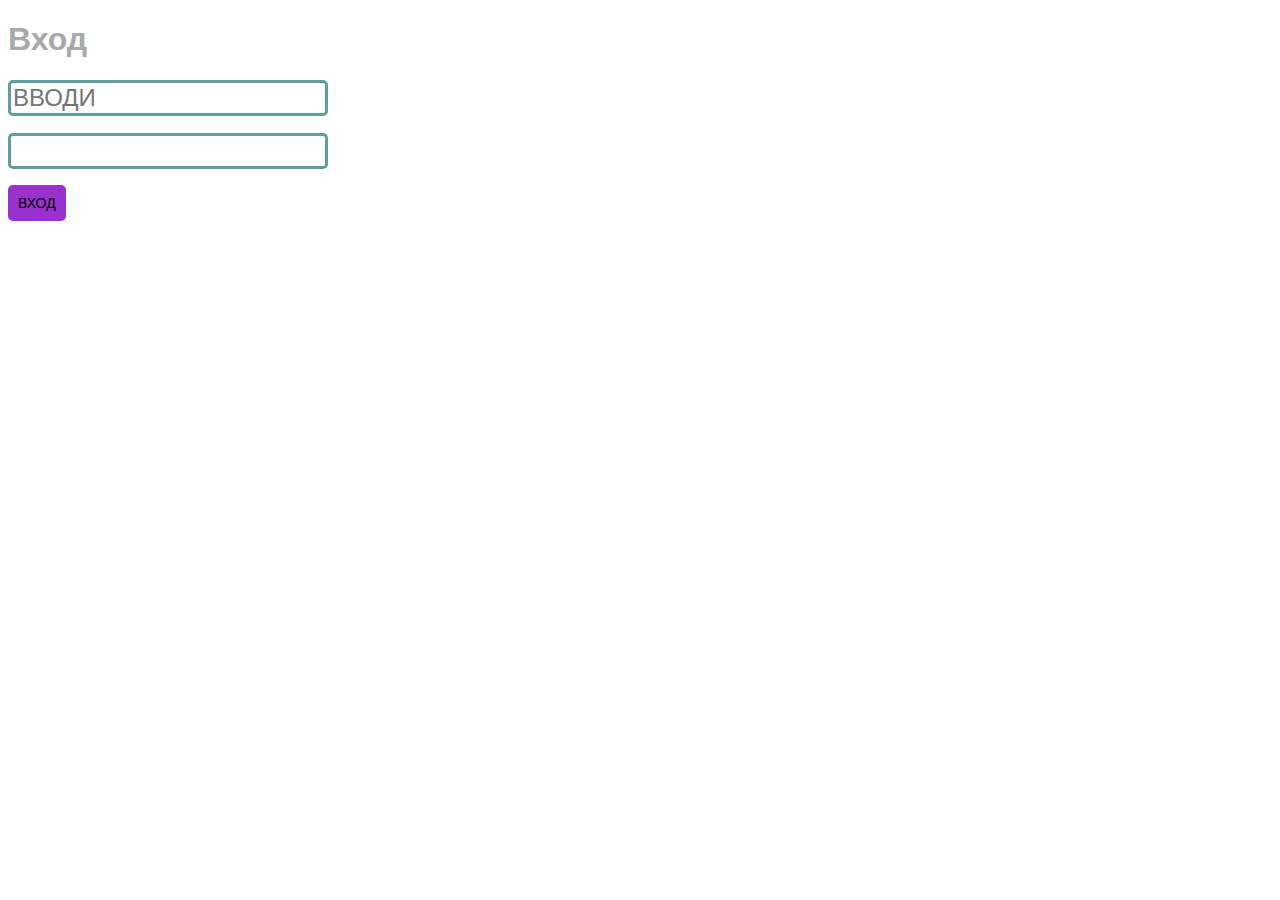
==== index.html @ 566a06b7 "Initial commit" ====
<!doctype html>
<html lang="en">
<head>
    <meta charset="UTF-8">
    <meta name="viewport"
          content="width=device-width, user-scalable=no, initial-scale=1.0, maximum-scale=1.0, minimum-scale=1.0">
    <meta http-equiv="X-UA-Compatible" content="ie=edge">
    <link rel="stylesheet" href="style.css">
    <title>Login</title>
</head>
<body>
    <h1>Вход</h1>
    <form action="" id="loginForm">
        <label>
            <input type="text" id="username" placeholder="ВВОДИ">
        </label>

        <label>
            <input type="password" id="password">
        </label>

        <button id="submit" type="submit">ВХОД</button>

    </form>

    <script src="script.js"></script>
</body>
</html>
---- style.css ----
h1 {
    color: darkgray;
    font-family: "Apple SD Gothic Neo", sans-serif;
}

input {
    margin-bottom: 0.7em;
    border: cadetblue 0.15em solid;
    border-radius: 5px;
    font-size: 1.5em;
    display: block;
}

button {
    background-color: darkorchid;
    border: 0;
    font-size: 14px;
    padding: 10px;
    border-radius: 5px;
    text-align: center;
}
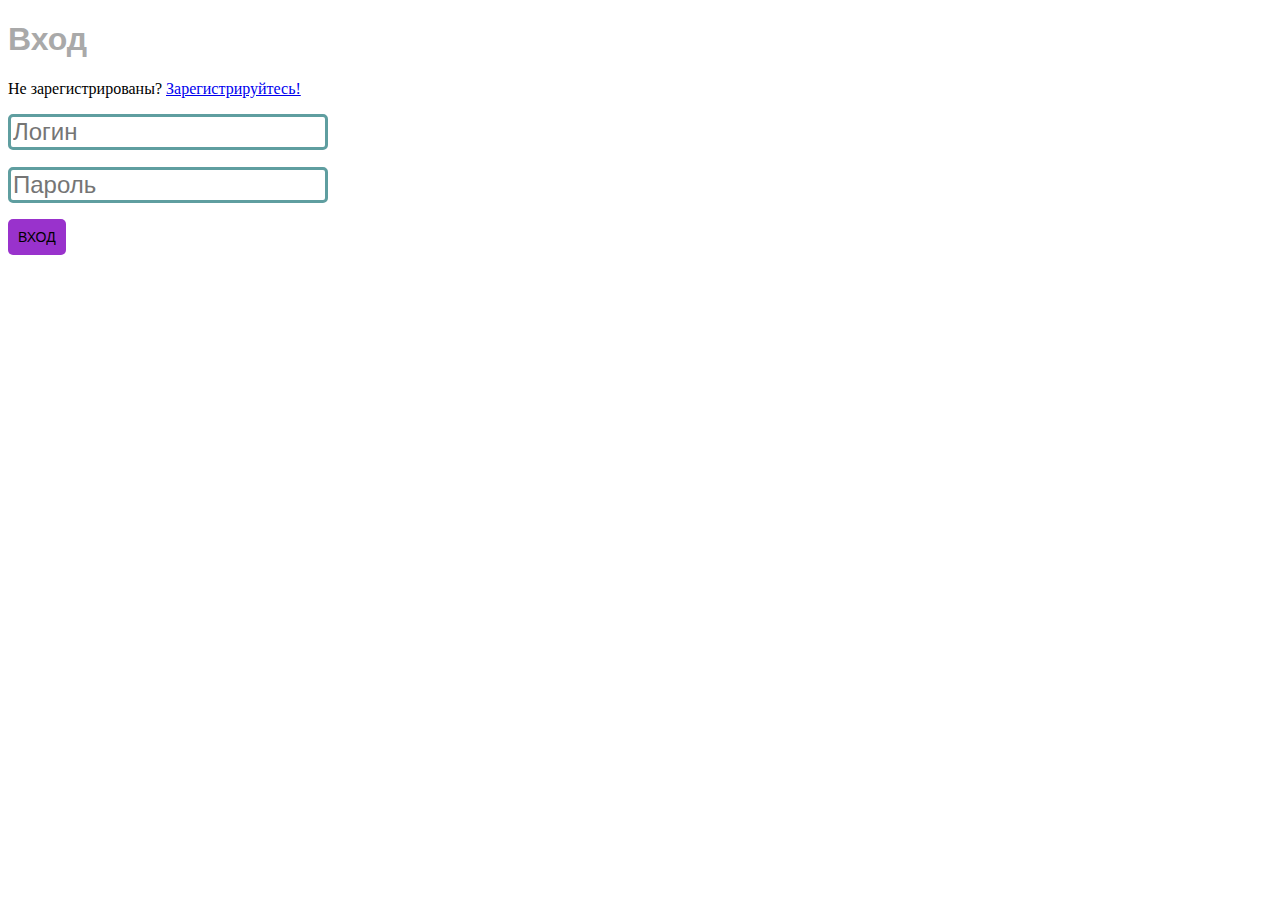
==== commit 47b41de2: "registration and login via localStorage" ====
--- a/index.html
+++ b/index.html
@@ -10,19 +10,20 @@
 </head>
 <body>
     <h1>Вход</h1>
+    <p>Не зарегистрированы? <a href="registration.html">Зарегистрируйтесь!</a></p>
     <form action="" id="loginForm">
         <label>
-            <input type="text" id="username" placeholder="ВВОДИ">
+            <input type="text" id="login" placeholder="Логин">
         </label>
 
         <label>
-            <input type="password" id="password">
+            <input type="password" id="password" placeholder="Пароль">
         </label>
 
-        <button id="submit" type="submit">ВХОД</button>
+        <button type="submit">ВХОД</button>
 
     </form>
 
-    <script src="script.js"></script>
+    <script src="login.js"></script>
 </body>
 </html>
